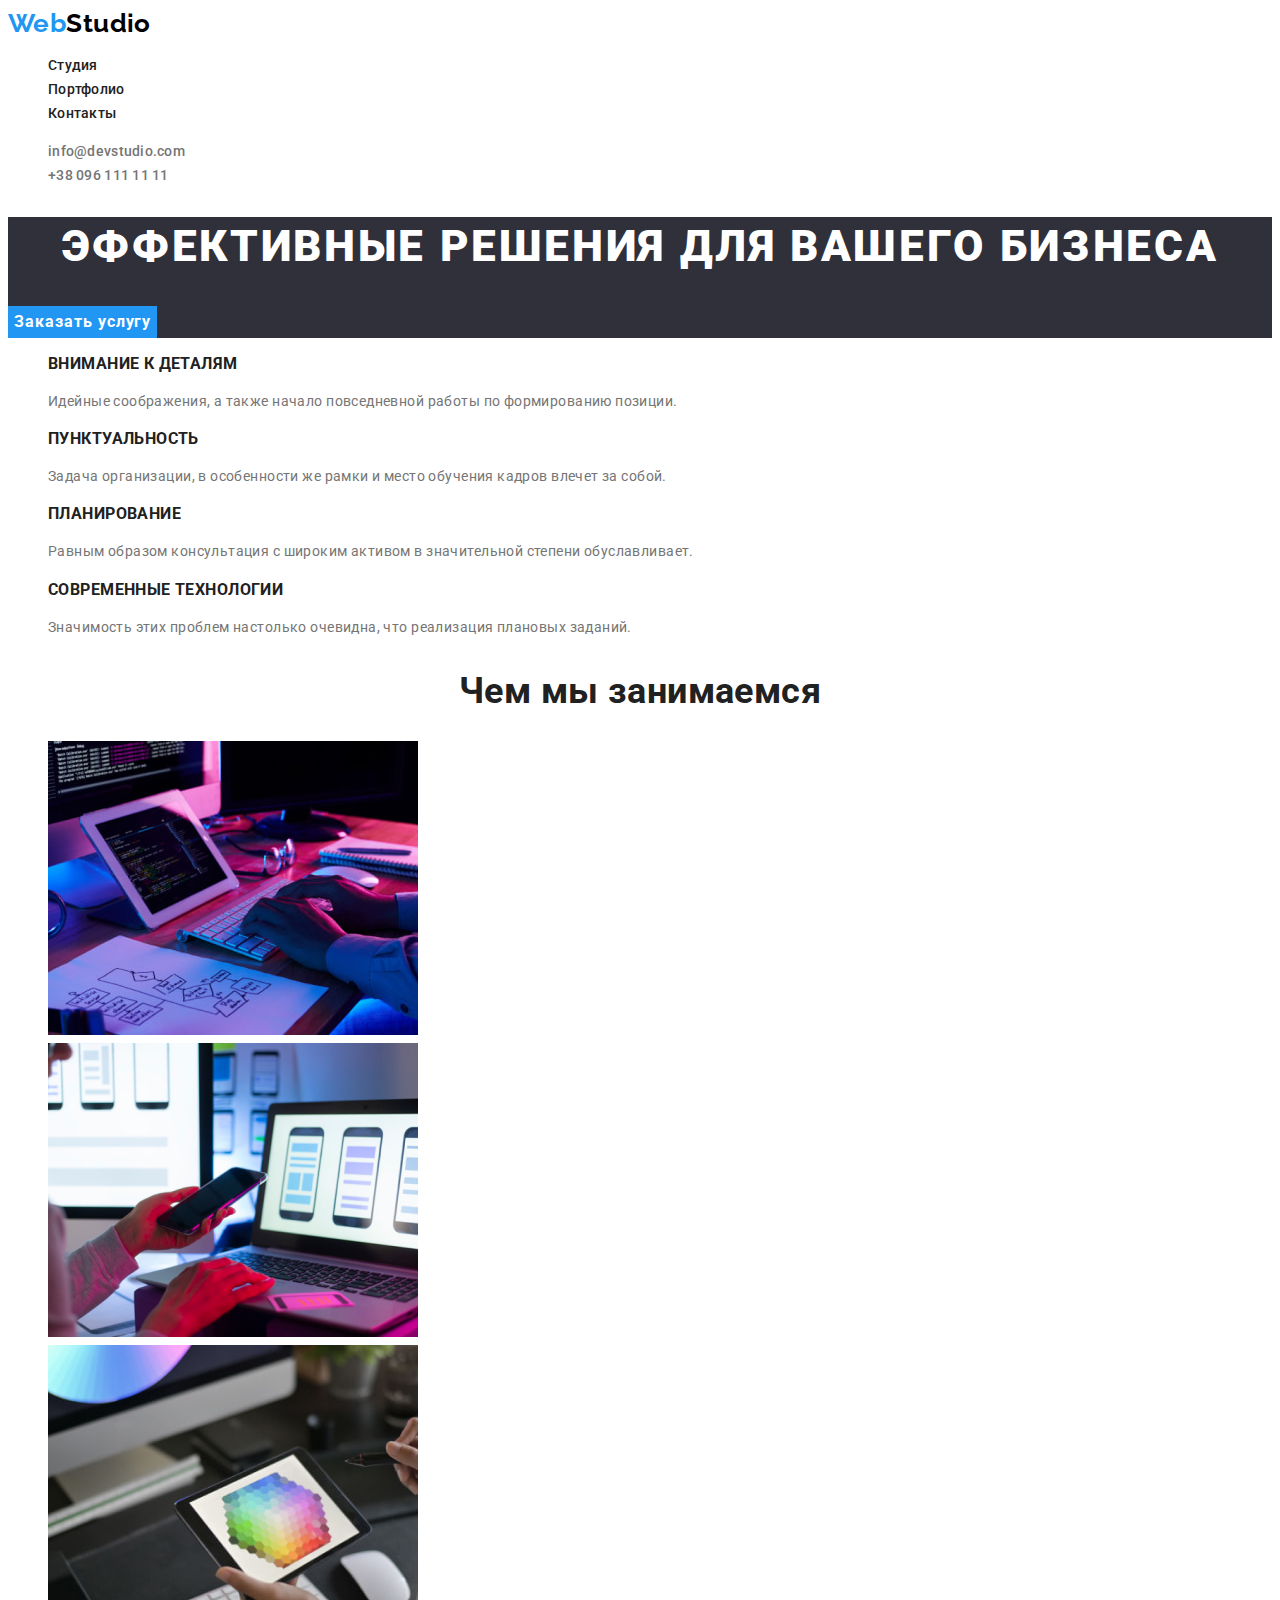
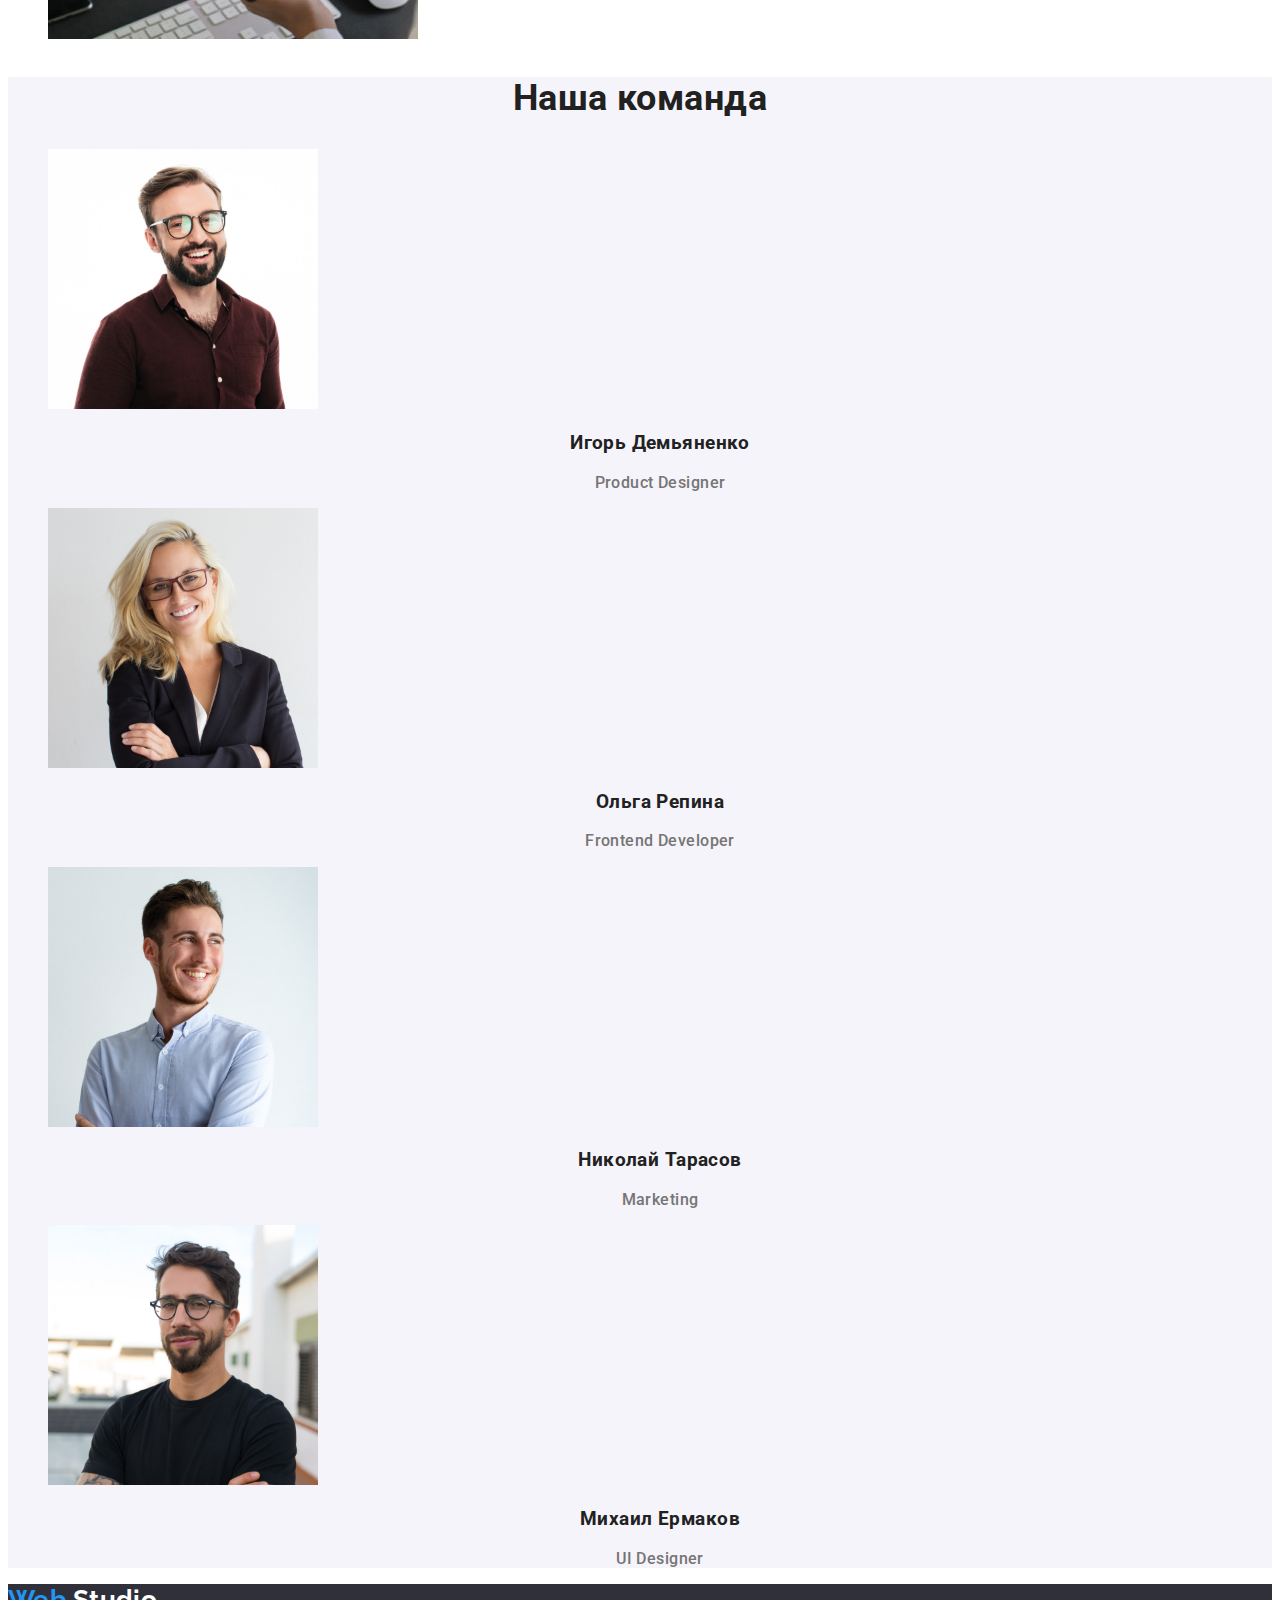
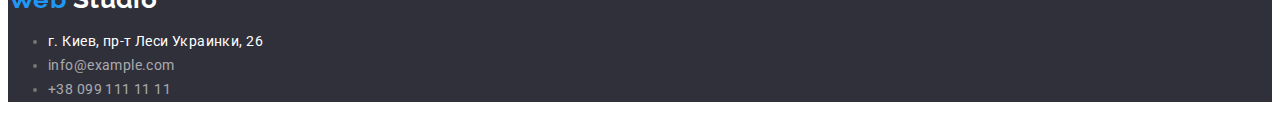
==== index.html @ 0de07b4b "work -> services" ====
<!DOCTYPE html>
<html lang="ru">
<head>
    <meta charset="UTF-8">
    <meta http-equiv="X-UA-Compatible" content="IE=edge">
    <meta name="viewport" content="width=device-width, initial-scale=1.0">
    <title>Web studio</title>

    <link rel="preconnect" href="https://fonts.googleapis.com">
    <link rel="preconnect" href="https://fonts.gstatic.com" crossorigin>
    <link href="https://fonts.googleapis.com/css2?family=Raleway:wght@700&family=Roboto:wght@400;500;700;900&display=swap"
        rel="stylesheet">
    <link rel="stylesheet" href="./css/styles.css">
</head>
<body>
   <!-- Header -->
<header class="header">
    <a href="./" class="logo" lang="en"><span class="logo-accent">Web</span>Studio</a>

    <nav class="nav">
        <ul class="site-nav list">
            <li class="nav-item"><a href="./" class="nav-link link">Студия</a></li>
            <li class="nav-item"><a href="./portfolio.html" class="nav-link link">Портфолио</a></li>
            <li class="nav-item"><a href="" class="nav-link link">Контакты</a></li>
        </ul>
    </nav>

    <ul class="contact list">
        <li class="contact-item"><a href="mailto:info@devstudio.com" class="contact-link link">info@devstudio.com</a>
        </li>
        <li class="contact-item"><a href="tel:+380961111111" class="contact-link link">+38 096 111 11 11</a></li>
    </ul>
</header>


   <!-- Main -->
   <main>

       <!-- Hero -->
     <section class="hero">
        <h1 class="hero-title">Эффективные решения для вашего бизнеса</h1>
        <button type="button" class="hero-btn btn">Заказать услугу</button>
     </section>

     <!-- Особенности -->
     <section class="features section">
        <h2 class="section-title visually-hidden">Особенности</h2>
        <ul class="features-list list">
            <li class="features-item">
                <h3 class="features-title">Внимание к деталям</h3>
                <p class="features-text">Идейные соображения, а также начало повседневной работы по формированию позиции.</p>
            </li>
            <li class="features-item">
                <h3 class="features-title">Пунктуальность</h3>
                <p class="features-text">Задача организации, в особенности же рамки и место обучения кадров влечет за собой.</p>
            </li>
            <li class="features-item">
                <h3 class="features-title">Планирование</h3>
                <p class="features-text">Равным образом консультация с широким активом в значительной степени обуславливает.</p>
            </li>
            <li class="features-item">
                <h3 class="features-title">Современные технологии</h3>
                <p class="features-text">Значимость этих проблем настолько очевидна, что реализация плановых заданий.</p>
            </li>
        </ul>
     </section>

     <!-- Чем мы занимаемся -->
     <section class="services section">
        <h2 class="section-title">Чем мы занимаемся</h2>
        <ul class="services-list list">
            <li class="services-item">
                <img src="./images/services/box-1.jpg" alt="Написание кода" width="370" height="294" class="services-thumb">
            </li>
            <li class="services-item">
                <img src="./images/services/box-2.jpg" alt="Разработка мобильной версии программы" width="370" height="294" class="services-thumb">
            </li>
            <li class="services-item">
                <img src="./images/services/box-3.jpg" alt="Дизайн сайта" width="370" height="294" class="services-thumb">
            </li>
        </ul>   
     </section>

     <!-- Наша команда -->
     <section class="command section">
        <h2 class="section-title">Наша команда</h2>
        <ul class="command-list list">
            <li class="command-item">
                <img src="./images/team/img.jpg" alt="Product Designer" width="270" height="260">
                <h3 class="command-title" >Игорь Демьяненко</h3>
                <p class="command-text" lang="en">Product Designer</p>
            </li>
            <li class="command-item">
                <img src="./images/team/img-1.jpg" alt="Frontend Developer" width="270" height="260">
                <h3 class="command-title" >Ольга Репина</h3>
                <p class="command-text"  lang="en">Frontend Developer</p>
            </li>
            <li class="command-item">
                <img src="./images/team/img-2.jpg" alt="Marketing" width="270" height="260">
                <h3 class="command-title" >Николай Тарасов</h3>
                <p class="command-text" lang="en">Marketing</p>
            </li>
            <li class="command-item">
                <img src="./images/team/img-3.jpg" alt="UI Designer" width="270" height="260">
                <h3 class="command-title" >Михаил Ермаков</h3>
                <p class="command-text" lang="en">UI Designer</p>
            </li>
        </ul>
     </section>

   </main>


   <!-- Footer -->
<footer class="footer">
    <a href="./" class="logo footer-logo" lang="en"> <span class="logo-accent">Web</span> Studio</a>
    <address class="address">
        <ul>
            <li><a href="https://goo.gl/maps/2UURq9KAm3fEJeZc8" target="_blank" rel="noopener noreferrer"
                    class="address-link link location">г. Киев, пр-т Леси Украинки, 26</a></li>
            <li><a href="mailto:info@example.com" class="address-link link">info@example.com</a></li>
            <li><a href="tel:+380991111111" class="address-link link">+38 099 111 11 11</a></li>
        </ul>
    </address>
</footer>
</html>
---- css/styles.css ----
:root {
  --primary-text-color: #757575;
  --secondary-text-color: #212121;
  --accent-text-color: #2196f3;

  --primary-btn-text-color: #212121;
  --primary-btn-bgc-color: #f5f4fa;
  --secondary-btn-text-color: #ffffff;
  --secondary-btn-bgc-color: #2196f3;

  --section-secondary-color: #f5f4fa;
  --footer-bg-color: #2f303a;
}

body {
  font-family: Roboto, sans-serif;
  font-size: 14px;
  line-height: 1.71;
  letter-spacing: 0.03em;

  color: var(--primary-text-color);
  background-color: #fff;
}

.btn {
  font-family: inherit;
  cursor: pointer;

  border: none;
}

.list {
  list-style: none;
}

.link {
  text-decoration: none;
  color: inherit;
}

.visually-hidden {
  position: absolute;
  white-space: nowrap;
  width: 1px;
  height: 1px;
  overflow: hidden;
  border: 0;
  padding: 0;
  clip: rect(0 0 0 0);
  clip-path: inset(50%);
  margin: -1px;
}

/* Header */
/* Logo */
.logo {
  font-family: Raleway, sans-serif;
  font-weight: 700;
  font-size: 26px;
  line-height: 1.2;

  color: #000000;

  text-decoration: none;
}

.logo-accent {
  color: #2196f3;
}

/* Site-Navigation */
.nav-link {
  font-weight: 500;
  line-height: 1.14;
  letter-spacing: 0.02em;

  color: var(--secondary-text-color);
}

/* Contact-navigation */

.contact-link {
  font-weight: 500;
  line-height: 1.14;
  letter-spacing: 0.02em;
}

/* Hover-header*/
.nav-link:hover,
.nav-link:focus {
  color: var(--accent-text-color);
}

.contact-link:hover,
.contact-link:focus {
  color: var(--accent-text-color);
}

/* Main */
/* Hero */
.hero {
  background-color: #2f303a;
}
.hero-title {
  font-weight: 900;
  font-size: 44px;
  line-height: 1.36;
  text-align: center;
  letter-spacing: 0.06em;
  text-transform: uppercase;

  color: #ffffff;
}
.hero-btn {
  font-weight: 700;
  font-size: 16px;
  line-height: 1.87;
  text-align: center;
  letter-spacing: 0.06em;
  color: var(--secondary-btn-text-color);
  background-color: var(--secondary-btn-bgc-color);
}

.hero-btn:hover {
  background-color: #188ce8;
}

/* Section */

.section-title {
  font-size: 36px;
  line-height: 1.167;
  text-align: center;

  color: var(--secondary-text-color);
}

/* Особенности */

.features-title {
  line-height: 1.14;
  text-transform: uppercase;

  color: var(--secondary-text-color);
}

/* Чем мы занимаемся */

/* Наша команда */
.section.command {
  background-color: var(--section-secondary-color);
}

.command-list {
  font-weight: 500;
  font-size: 16px;
  line-height: 1.19;
}
.command-title {
  color: var(--secondary-text-color);
  text-align: center;
}
.command-text {
  text-align: center;
}

/* Portfolio */

.portfolio-btn {
  font-weight: 500;
  font-size: 16px;
  line-height: 1.62;

  text-align: center;

  color: var(--primary-btn-text-color);
  background-color: var(--primary-btn-bgc-color);
}

.portfolio-btn:hover,
.portfolio-btn:focus {
  color: var(--secondary-btn-text-color);
  background-color: var(--secondary-btn-bgc-color);
}

.portfolio-title {
  font-size: 18px;
  line-height: 2;
  letter-spacing: 0.06em;

  color: var(--secondary-text-color);
}
.portfolio-text {
  font-size: 16px;
  line-height: 1.87;

  color: var(--primary-text-color);
}

/* Footer */
.footer {
  background-color: var(--footer-bg-color);
}
.footer-logo {
  color: #ffffff;
}

.address-link {
  font-style: normal;

  color: rgba(255, 255, 255, 0.6);
}

.address-link.location {
  color: #ffffff;
}

.address-link:hover,
.address-link:focus {
  color: var(--accent-text-color);
}
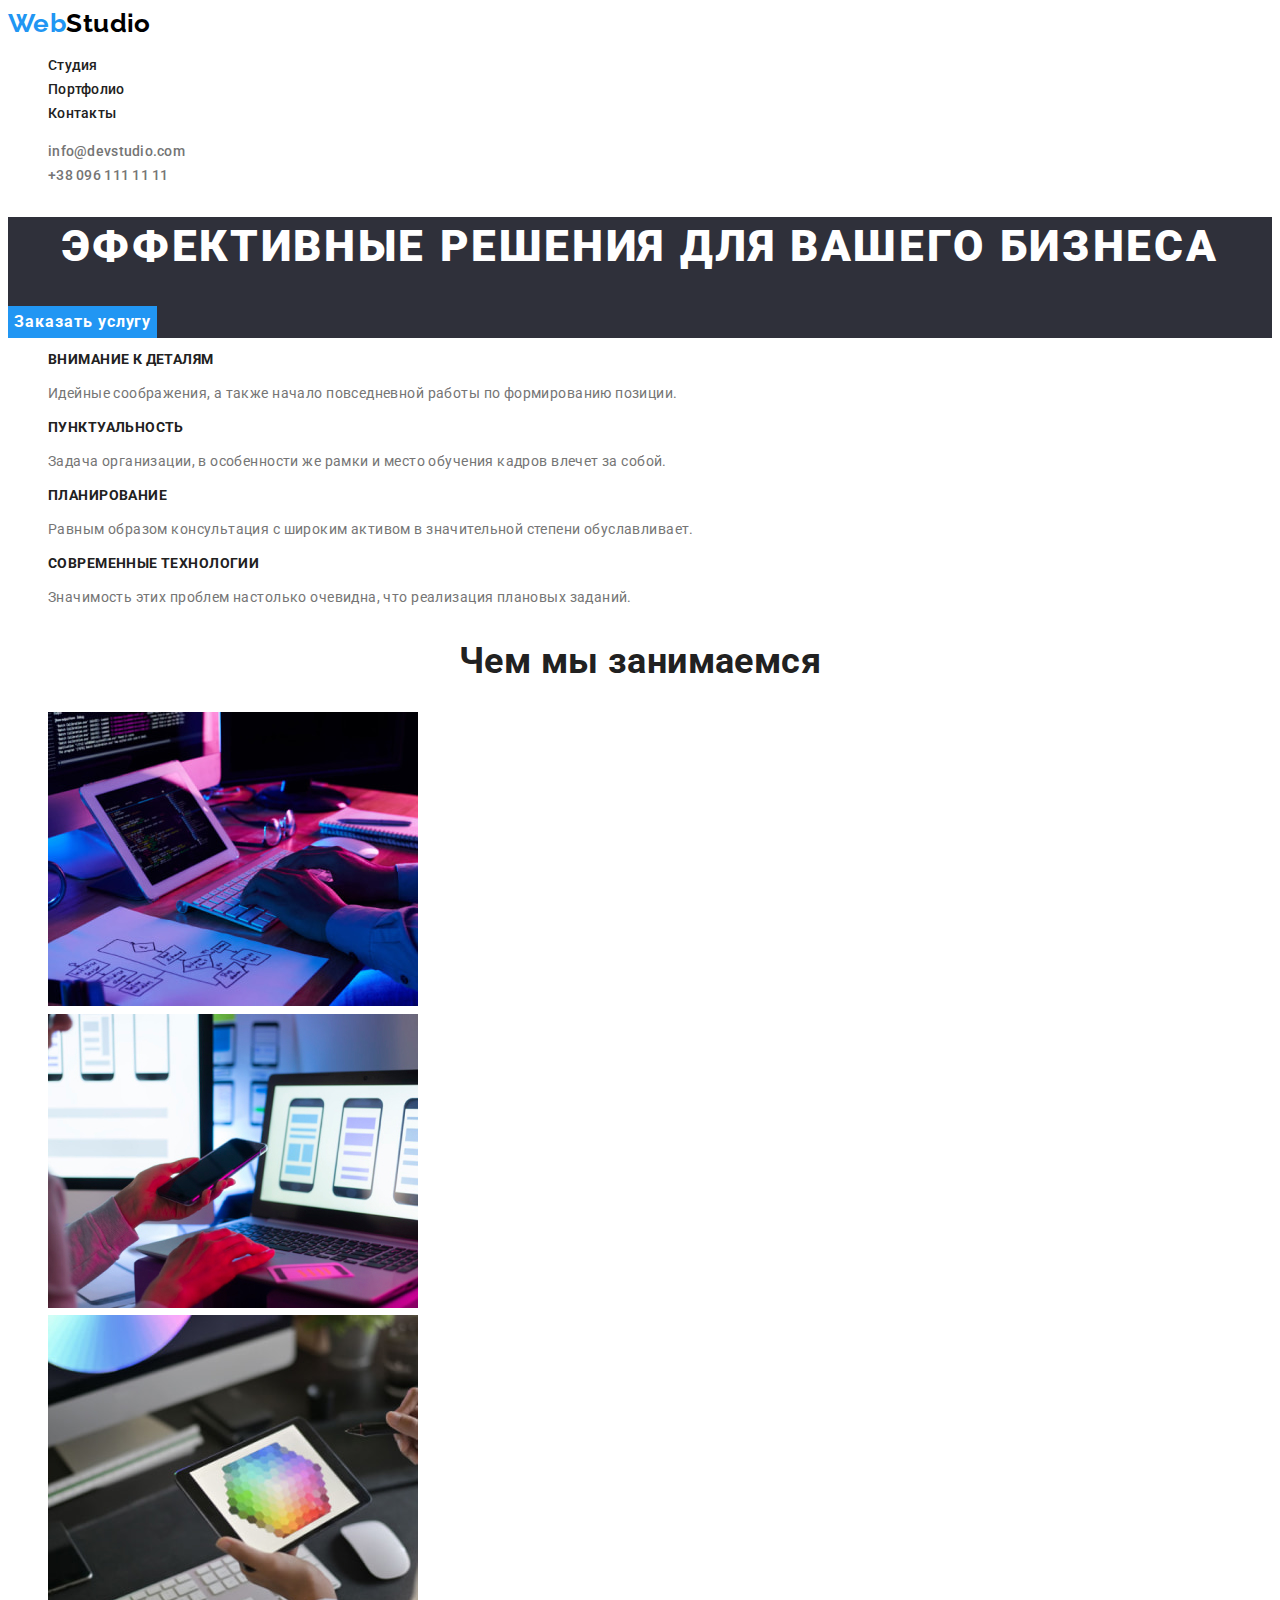
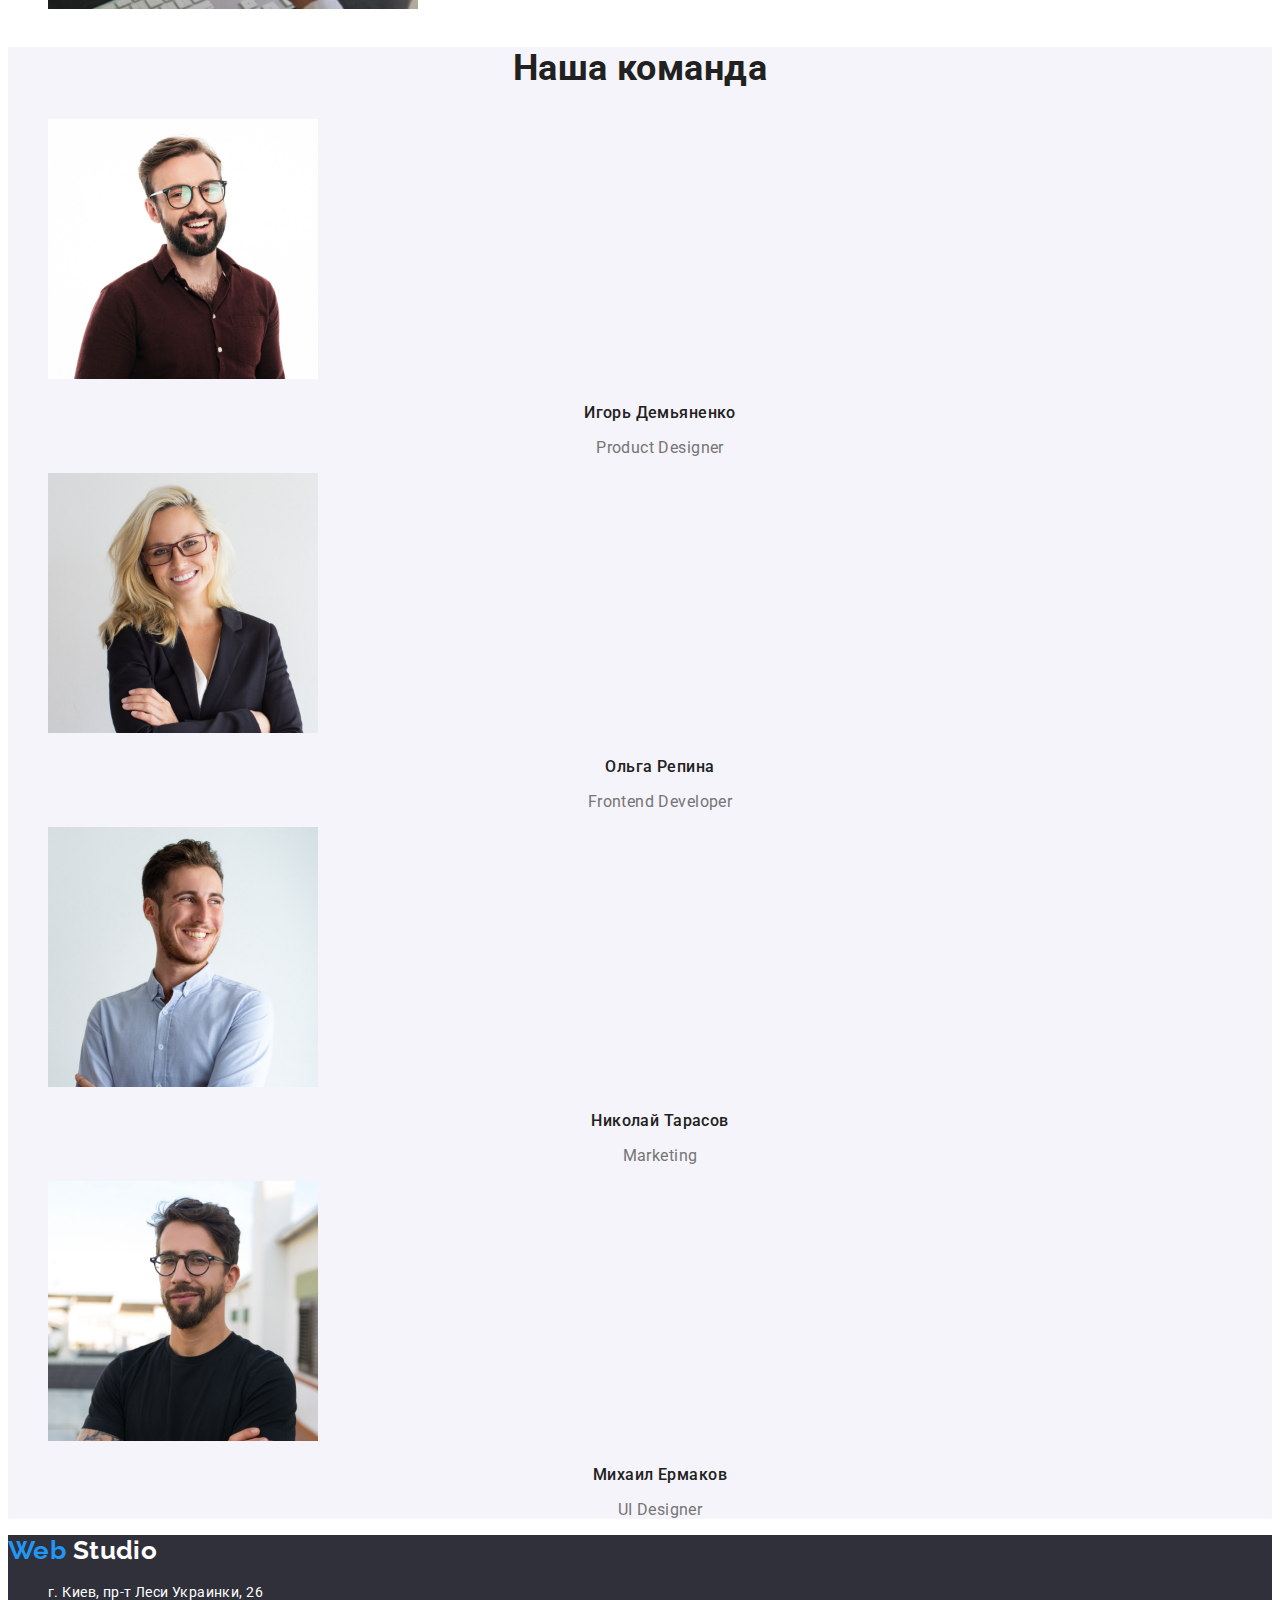
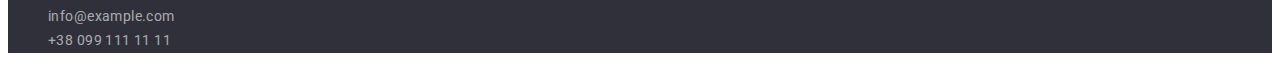
==== commit a281b5bc: "mistakes correction" ====
--- a/index.html
+++ b/index.html
@@ -115,7 +115,7 @@
 <footer class="footer">
     <a href="./" class="logo footer-logo" lang="en"> <span class="logo-accent">Web</span> Studio</a>
     <address class="address">
-        <ul>
+        <ul class="list">
             <li><a href="https://goo.gl/maps/2UURq9KAm3fEJeZc8" target="_blank" rel="noopener noreferrer"
                     class="address-link link location">г. Киев, пр-т Леси Украинки, 26</a></li>
             <li><a href="mailto:info@example.com" class="address-link link">info@example.com</a></li>
--- a/css/styles.css
+++ b/css/styles.css
@@ -35,6 +35,7 @@
 
 .link {
   text-decoration: none;
+
   color: inherit;
 }
 
@@ -58,10 +59,9 @@
   font-weight: 700;
   font-size: 26px;
   line-height: 1.2;
+  text-decoration: none;
 
   color: #000000;
-
-  text-decoration: none;
 }
 
 .logo-accent {
@@ -117,6 +117,7 @@
   line-height: 1.87;
   text-align: center;
   letter-spacing: 0.06em;
+
   color: var(--secondary-btn-text-color);
   background-color: var(--secondary-btn-bgc-color);
 }
@@ -138,6 +139,7 @@
 /* Особенности */
 
 .features-title {
+  font-size: 14px;
   line-height: 1.14;
   text-transform: uppercase;
 
@@ -151,16 +153,18 @@
   background-color: var(--section-secondary-color);
 }
 
-.command-list {
+.command-title {
   font-weight: 500;
   font-size: 16px;
   line-height: 1.19;
-}
-.command-title {
-  color: var(--secondary-text-color);
-  text-align: center;
+  text-align: center;
+
+  color: var(--secondary-text-color);
 }
 .command-text {
+  font-weight: 400;
+  font-size: 16px;
+  line-height: 1.19;
   text-align: center;
 }
 
@@ -170,7 +174,6 @@
   font-weight: 500;
   font-size: 16px;
   line-height: 1.62;
-
   text-align: center;
 
   color: var(--primary-btn-text-color);
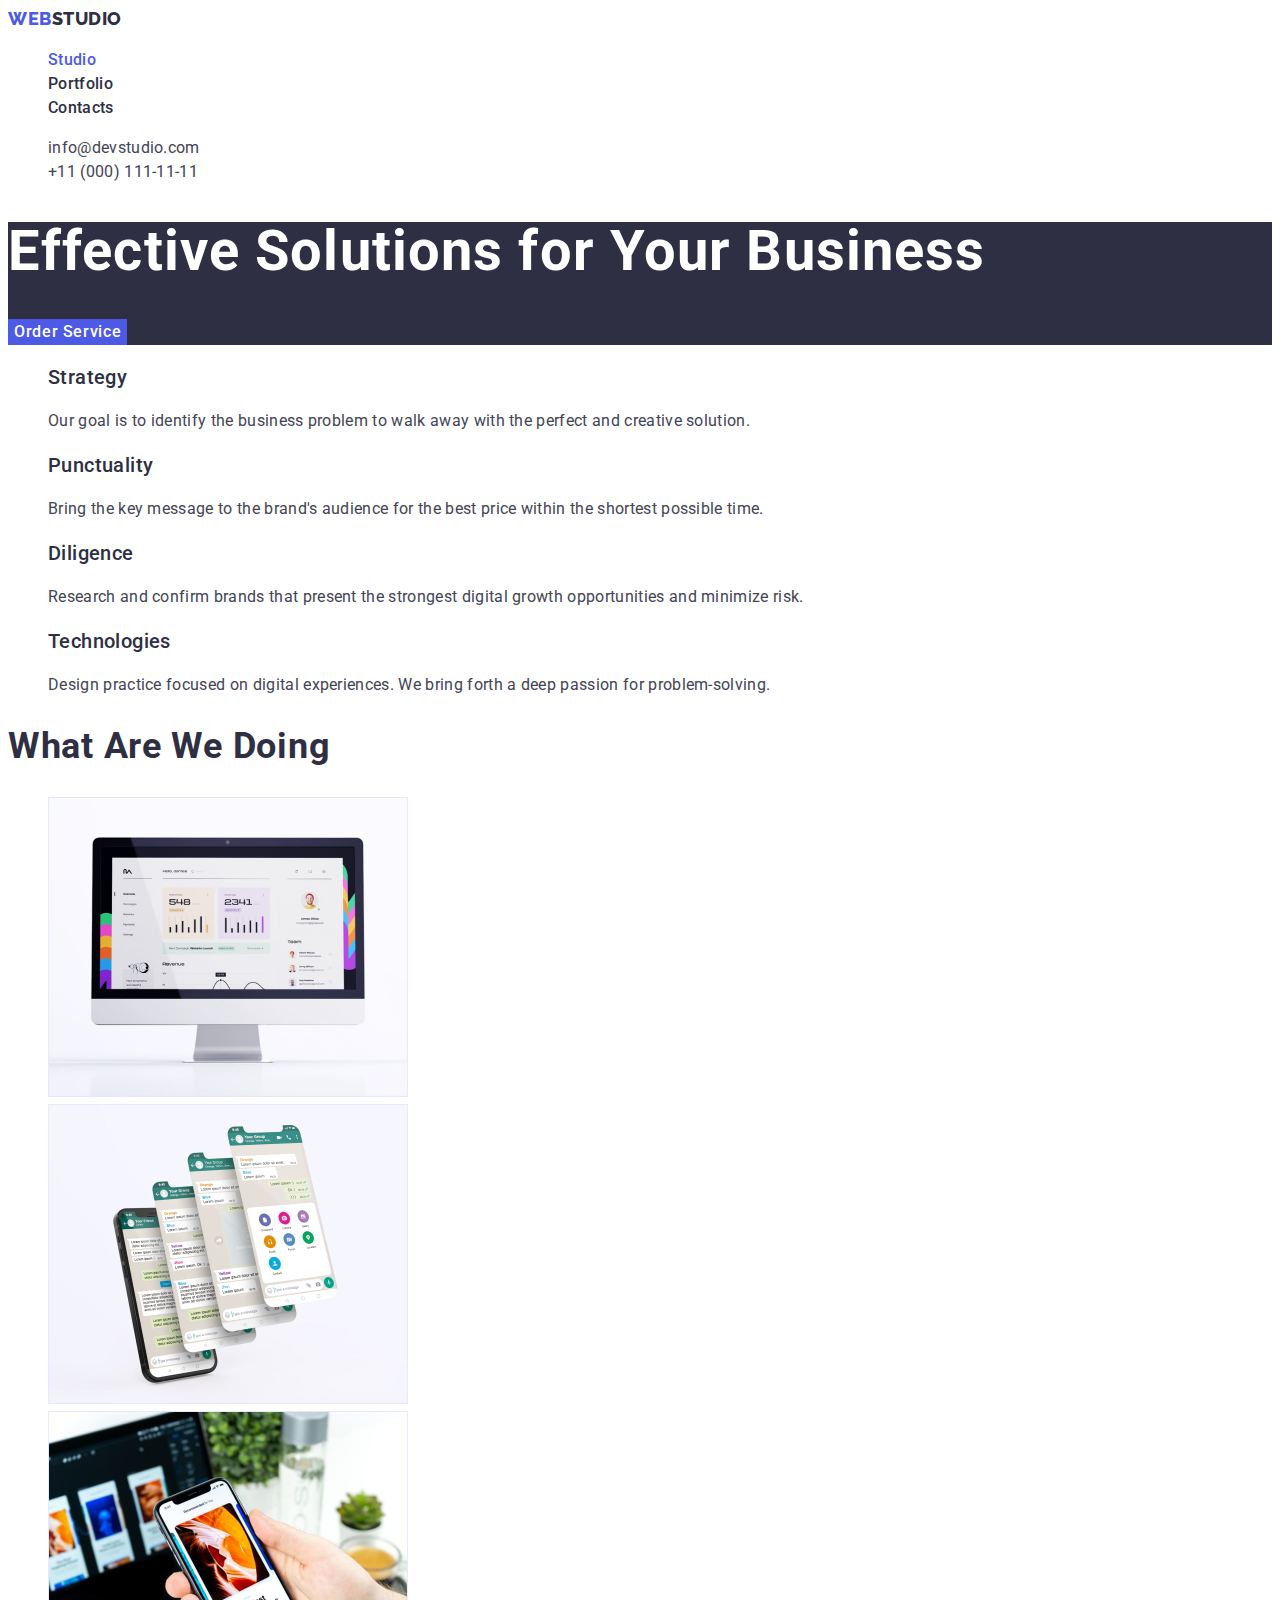
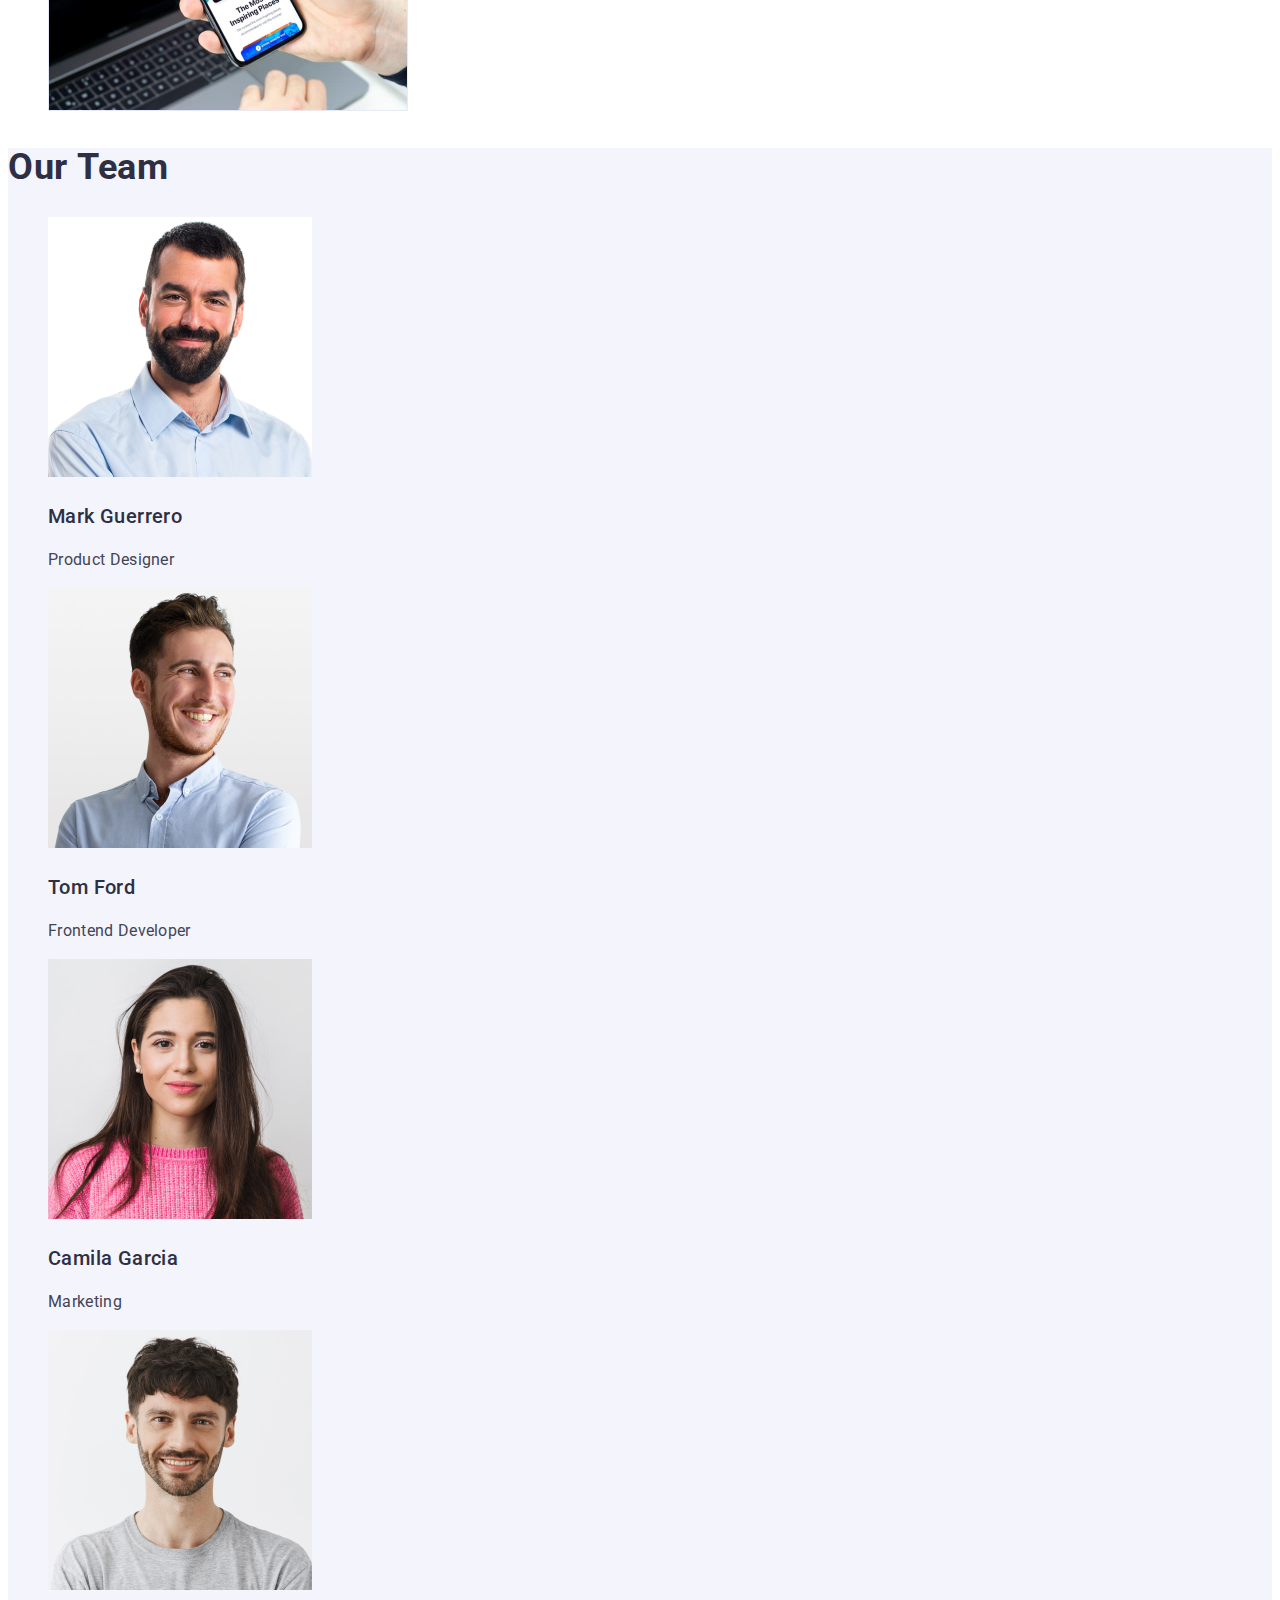
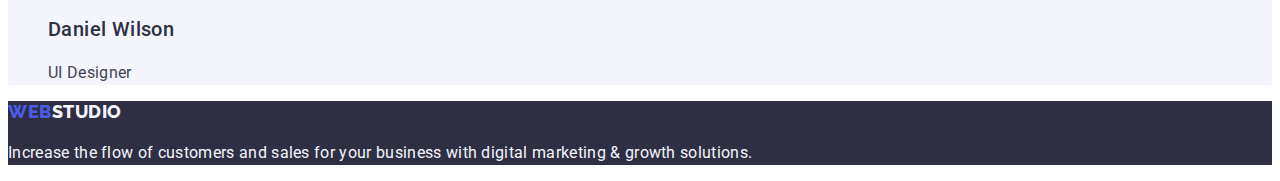
==== commit 9108f2e2: "html and images update 2023" ====
--- a/index.html
+++ b/index.html
@@ -1,126 +1,162 @@
 <!DOCTYPE html>
-<html lang="ru">
-<head>
-    <meta charset="UTF-8">
-    <meta http-equiv="X-UA-Compatible" content="IE=edge">
-    <meta name="viewport" content="width=device-width, initial-scale=1.0">
-    <title>Web studio</title>
+<html lang="en">
+  <head>
+    <meta charset="UTF-8" />
+    <meta http-equiv="X-UA-Compatible" content="IE=edge" />
+    <meta name="viewport" content="width=device-width, initial-scale=1.0" />
+    <title>WebStudio</title>
 
-    <link rel="preconnect" href="https://fonts.googleapis.com">
-    <link rel="preconnect" href="https://fonts.gstatic.com" crossorigin>
-    <link href="https://fonts.googleapis.com/css2?family=Raleway:wght@700&family=Roboto:wght@400;500;700;900&display=swap"
-        rel="stylesheet">
-    <link rel="stylesheet" href="./css/styles.css">
-</head>
-<body>
-   <!-- Header -->
-<header class="header">
-    <a href="./" class="logo" lang="en"><span class="logo-accent">Web</span>Studio</a>
-
-    <nav class="nav">
-        <ul class="site-nav list">
-            <li class="nav-item"><a href="./" class="nav-link link">Студия</a></li>
-            <li class="nav-item"><a href="./portfolio.html" class="nav-link link">Портфолио</a></li>
-            <li class="nav-item"><a href="" class="nav-link link">Контакты</a></li>
+    <link rel="preconnect" href="https://fonts.googleapis.com" />
+    <link rel="preconnect" href="https://fonts.gstatic.com" crossorigin />
+    <link
+      href="https://fonts.googleapis.com/css2?family=Raleway:wght@800&family=Roboto:wght@400;500;700;900&display=swap"
+      rel="stylesheet"
+    />
+    <link rel="stylesheet" href="./css/styles.css" />
+  </head>
+  <body>
+    <!-- Top Line -->
+    <header class="page-header">
+      <nav class="page-nav">
+        <a href="./index.html" class="page-logo link"
+          ><span class="page-logo-accent">Web</span>Studio</a
+        >
+        <ul class="menu list">
+          <li class="menu-item">
+            <a href="./index.html" class="menu-link-current menu-link link">Studio</a>
+          </li>
+          <li class="menu-item"><a href="./portfolio.html" class="menu-link link">Portfolio</a></li>
+          <li class="menu-item"><a href="" class="menu-link link">Contacts</a></li>
         </ul>
-    </nav>
-
-    <ul class="contact list">
-        <li class="contact-item"><a href="mailto:info@devstudio.com" class="contact-link link">info@devstudio.com</a>
-        </li>
-        <li class="contact-item"><a href="tel:+380961111111" class="contact-link link">+38 096 111 11 11</a></li>
-    </ul>
-</header>
-
-
-   <!-- Main -->
-   <main>
-
-       <!-- Hero -->
-     <section class="hero">
-        <h1 class="hero-title">Эффективные решения для вашего бизнеса</h1>
-        <button type="button" class="hero-btn btn">Заказать услугу</button>
-     </section>
-
-     <!-- Особенности -->
-     <section class="features section">
-        <h2 class="section-title visually-hidden">Особенности</h2>
-        <ul class="features-list list">
-            <li class="features-item">
-                <h3 class="features-title">Внимание к деталям</h3>
-                <p class="features-text">Идейные соображения, а также начало повседневной работы по формированию позиции.</p>
-            </li>
-            <li class="features-item">
-                <h3 class="features-title">Пунктуальность</h3>
-                <p class="features-text">Задача организации, в особенности же рамки и место обучения кадров влечет за собой.</p>
-            </li>
-            <li class="features-item">
-                <h3 class="features-title">Планирование</h3>
-                <p class="features-text">Равным образом консультация с широким активом в значительной степени обуславливает.</p>
-            </li>
-            <li class="features-item">
-                <h3 class="features-title">Современные технологии</h3>
-                <p class="features-text">Значимость этих проблем настолько очевидна, что реализация плановых заданий.</p>
-            </li>
+      </nav>
+      <address>
+        <ul class="contact list">
+          <li class="contact-item">
+            <a href="mailto:info@devstudio.com" class="address-link link">info@devstudio.com</a>
+          </li>
+          <li class="contact-item">
+            <a href="tel:+110001111111" class="address-link link">+11 (000) 111-11-11</a>
+          </li>
         </ul>
-     </section>
-
-     <!-- Чем мы занимаемся -->
-     <section class="services section">
-        <h2 class="section-title">Чем мы занимаемся</h2>
-        <ul class="services-list list">
-            <li class="services-item">
-                <img src="./images/services/box-1.jpg" alt="Написание кода" width="370" height="294" class="services-thumb">
-            </li>
-            <li class="services-item">
-                <img src="./images/services/box-2.jpg" alt="Разработка мобильной версии программы" width="370" height="294" class="services-thumb">
-            </li>
-            <li class="services-item">
-                <img src="./images/services/box-3.jpg" alt="Дизайн сайта" width="370" height="294" class="services-thumb">
-            </li>
-        </ul>   
-     </section>
-
-     <!-- Наша команда -->
-     <section class="command section">
-        <h2 class="section-title">Наша команда</h2>
-        <ul class="command-list list">
-            <li class="command-item">
-                <img src="./images/team/img.jpg" alt="Product Designer" width="270" height="260">
-                <h3 class="command-title" >Игорь Демьяненко</h3>
-                <p class="command-text" lang="en">Product Designer</p>
-            </li>
-            <li class="command-item">
-                <img src="./images/team/img-1.jpg" alt="Frontend Developer" width="270" height="260">
-                <h3 class="command-title" >Ольга Репина</h3>
-                <p class="command-text"  lang="en">Frontend Developer</p>
-            </li>
-            <li class="command-item">
-                <img src="./images/team/img-2.jpg" alt="Marketing" width="270" height="260">
-                <h3 class="command-title" >Николай Тарасов</h3>
-                <p class="command-text" lang="en">Marketing</p>
-            </li>
-            <li class="command-item">
-                <img src="./images/team/img-3.jpg" alt="UI Designer" width="270" height="260">
-                <h3 class="command-title" >Михаил Ермаков</h3>
-                <p class="command-text" lang="en">UI Designer</p>
-            </li>
+      </address>
+    </header>
+    <!-- Main -->
+    <main>
+      <!-- hero image-->
+      <section class="page-hero">
+        <h1 class="page-hero-title">Effective Solutions for Your Business</h1>
+        <button type="button" class="btn page-hero-btn">Order Service</button>
+      </section>
+      <!-- Section 1 Features -->
+      <section>
+        <h2 class="section-title visually-hidden">Features</h2>
+        <ul class="list">
+          <li>
+            <h3 class="features-title">Strategy</h3>
+            <p>
+              Our goal is to identify the business problem to walk away with the perfect and
+              creative solution.
+            </p>
+          </li>
+          <li>
+            <h3 class="features-title">Punctuality</h3>
+            <p>
+              Bring the key message to the brand's audience for the best price within the shortest
+              possible time.
+            </p>
+          </li>
+          <li>
+            <h3 class="features-title">Diligence</h3>
+            <p>
+              Research and confirm brands that present the strongest digital growth opportunities
+              and minimize risk.
+            </p>
+          </li>
+          <li>
+            <h3 class="features-title">Technologies</h3>
+            <p>
+              Design practice focused on digital experiences. We bring forth a deep passion for
+              problem-solving.
+            </p>
+          </li>
         </ul>
-     </section>
-
-   </main>
-
-
-   <!-- Footer -->
-<footer class="footer">
-    <a href="./" class="logo footer-logo" lang="en"> <span class="logo-accent">Web</span> Studio</a>
-    <address class="address">
+      </section>
+      <!-- Section 2 What are we doing-->
+      <section>
+        <h2 class="section-title">What are we doing</h2>
         <ul class="list">
-            <li><a href="https://goo.gl/maps/2UURq9KAm3fEJeZc8" target="_blank" rel="noopener noreferrer"
-                    class="address-link link location">г. Киев, пр-т Леси Украинки, 26</a></li>
-            <li><a href="mailto:info@example.com" class="address-link link">info@example.com</a></li>
-            <li><a href="tel:+380991111111" class="address-link link">+38 099 111 11 11</a></li>
+          <li>
+            <img
+              src="./images/section-2/section-2-img-1.jpg"
+              alt="desktop website"
+              width="360"
+              height="300"
+            />
+          </li>
+          <li>
+            <img
+              src="./images/section-2/section-2-img-2.jpg"
+              alt="mobile mockup"
+              width="360"
+              height="300"
+            />
+          </li>
+          <li>
+            <img
+              src="./images/section-2/section-2-img-3.jpg"
+              alt="mobile version of website"
+              width="360"
+              height="300"
+            />
+          </li>
         </ul>
-    </address>
-</footer>
-</html>+      </section>
+      <!-- Section 3 Our Team -->
+      <section class="section-team">
+        <h2 class="section-title">Our Team</h2>
+        <ul class="list">
+          <li>
+            <img
+              src="./images/section-3/img-3.jpg"
+              alt="Product Designer"
+              width="264"
+              height="260"
+            />
+            <h3 class="team-title">Mark Guerrero</h3>
+            <p>Product Designer</p>
+          </li>
+          <li>
+            <img
+              src="./images/section-3/img-2.jpg"
+              alt="Frontend Developer"
+              width="264"
+              height="260"
+            />
+            <h3 class="team-title">Tom Ford</h3>
+            <p>Frontend Developer</p>
+          </li>
+          <li>
+            <img src="./images/section-3/img-1.jpg" alt="Marketing" width="264" height="260" />
+            <h3 class="team-title">Camila Garcia</h3>
+            <p>Marketing</p>
+          </li>
+          <li>
+            <img src="./images/section-3/img.jpg" alt="UI Designer" width="264" height="260" />
+            <h3 class="team-title">Daniel Wilson</h3>
+            <p>UI Designer</p>
+          </li>
+        </ul>
+      </section>
+    </main>
+    <!-- Footer -->
+    <footer class="page-footer">
+      <a href="./index.html" class="page-logo link page-footer-text"
+        ><span class="page-logo-accent">Web</span>Studio</a
+      >
+      <p class="page-footer-text">
+        Increase the flow of customers and sales for your business with digital marketing & growth
+        solutions.
+      </p>
+    </footer>
+  </body>
+</html>
--- a/css/styles.css
+++ b/css/styles.css
@@ -1,5 +1,34 @@
+/* ============= VARIABLES ============= */
+
 :root {
-  --primary-text-color: #757575;
+  /* iris */
+  --primary-brand: #4d5ae5;
+  /* ocean */
+  --pressed-state: #404bbf;
+  /* navy blue */
+  --dark: #2e2f42;
+  /* green */
+  --success: #31d0aa;
+  /* slate */
+  --text: #434455;
+  /* light slate */
+  --subtle-text: #8e8f99;
+  /* cornflower */
+  --accent: #e7e9fc;
+  /* cloud */
+  --light: #f4f4fd;
+  /* navy blue modal */
+  --modal-overlay: #2e2f42;
+  /* grey */
+  --hero-background: #2e2f42;
+  /* white */
+  --white-background: #ffffff;
+  /* dairy */
+  --modal-background: #fcfcfc;
+
+  --white-text: #ffffff;
+
+  /* previous mockup */
   --secondary-text-color: #212121;
   --accent-text-color: #2196f3;
 
@@ -11,33 +40,57 @@
   --section-secondary-color: #f5f4fa;
   --footer-bg-color: #2f303a;
 }
+/* ============= /VARIABLES ============= */
+
+/* ============= COMMON STYLES ============= */
 
 body {
   font-family: Roboto, sans-serif;
-  font-size: 14px;
-  line-height: 1.71;
-  letter-spacing: 0.03em;
-
-  color: var(--primary-text-color);
-  background-color: #fff;
+  font-size: 16px;
+  font-weight: 400;
+  line-height: 1.5;
+  letter-spacing: 0.32px;
+
+  color: var(--text);
+  background-color: var(--white-background);
 }
 
 .btn {
   font-family: inherit;
   cursor: pointer;
-
   border: none;
 }
 
 .list {
-  list-style: none;
+  list-style-type: none;
 }
 
 .link {
   text-decoration: none;
-
   color: inherit;
 }
+
+.accent-color {
+  color: var(--primary-brand);
+}
+
+/* ============= /COMMON STYLES ============= */
+
+/* ================ COMPONENTS ================ */
+
+.section-title {
+  font-size: 36px;
+  font-weight: 700;
+  line-height: 1.11;
+  letter-spacing: 0.72px;
+  text-transform: capitalize;
+
+  color: var(--dark);
+}
+
+/* ================ /COMPONENTS ================ */
+
+/* ================ TOOLS ================ */
 
 .visually-hidden {
   position: absolute;
@@ -52,173 +105,180 @@
   margin: -1px;
 }
 
-/* Header */
-/* Logo */
-.logo {
+/* ================ /TOOLS ================ */
+
+/* ============= PAGE HEADER ============= */
+
+.page-logo {
   font-family: Raleway, sans-serif;
+  font-weight: 800;
+  font-size: 18px;
+  line-height: 1.17;
+  letter-spacing: 0.54px;
+  text-transform: uppercase;
+
+  color: var(--dark);
+}
+
+.page-logo-accent {
+  color: var(--primary-brand);
+}
+
+.menu-link {
+  font-size: 16px;
+  font-weight: 500;
+  line-height: 1.5;
+  letter-spacing: 0.32px;
+
+  color: var(--dark);
+}
+
+.menu-link-current {
+  color: var(--primary-brand);
+}
+
+.address-link {
+  font-size: 16px;
+  font-style: normal;
+  font-weight: 400;
+  line-height: 1.5;
+  letter-spacing: 0.32px;
+
+  color: var(--text);
+}
+
+.menu-link:hover,
+.menu-link:focus {
+  color: var(--pressed-state);
+}
+
+.address-link:hover,
+.address-link:focus {
+  color: var(--pressed-state);
+}
+
+/* ============= /PAGE HEADER ============= */
+
+/* ================ HERO ================ */
+
+.page-hero {
+  background-color: var(--hero-background);
+}
+
+.page-hero-title {
+  font-size: 56px;
   font-weight: 700;
-  font-size: 26px;
+  line-height: 1.07;
+  letter-spacing: 1.12px;
+
+  color: var(--white-text);
+}
+
+.page-hero-btn {
+  font-size: 16px;
+  font-style: normal;
+  font-weight: 500;
+  line-height: 1.5;
+  letter-spacing: 0.64px;
+
+  color: var(--white-text);
+  background-color: var(--primary-brand);
+}
+
+.page-hero-btn:hover {
+  background-color: var(--pressed-state);
+}
+
+/* ================ /HERO ================ */
+
+/* ================ Features ================ */
+
+.features-title {
+  font-size: 20px;
+  font-weight: 500;
   line-height: 1.2;
-  text-decoration: none;
-
-  color: #000000;
-}
-
-.logo-accent {
-  color: #2196f3;
-}
-
-/* Site-Navigation */
-.nav-link {
-  font-weight: 500;
-  line-height: 1.14;
-  letter-spacing: 0.02em;
-
-  color: var(--secondary-text-color);
-}
-
-/* Contact-navigation */
-
-.contact-link {
-  font-weight: 500;
-  line-height: 1.14;
-  letter-spacing: 0.02em;
-}
-
-/* Hover-header*/
-.nav-link:hover,
-.nav-link:focus {
-  color: var(--accent-text-color);
-}
-
-.contact-link:hover,
-.contact-link:focus {
-  color: var(--accent-text-color);
-}
-
-/* Main */
-/* Hero */
-.hero {
-  background-color: #2f303a;
-}
-.hero-title {
-  font-weight: 900;
-  font-size: 44px;
-  line-height: 1.36;
-  text-align: center;
-  letter-spacing: 0.06em;
-  text-transform: uppercase;
-
-  color: #ffffff;
-}
-.hero-btn {
-  font-weight: 700;
-  font-size: 16px;
-  line-height: 1.87;
-  text-align: center;
-  letter-spacing: 0.06em;
-
-  color: var(--secondary-btn-text-color);
-  background-color: var(--secondary-btn-bgc-color);
-}
-
-.hero-btn:hover {
-  background-color: #188ce8;
-}
-
-/* Section */
-
-.section-title {
-  font-size: 36px;
-  line-height: 1.167;
-  text-align: center;
-
-  color: var(--secondary-text-color);
-}
-
-/* Особенности */
-
-.features-title {
-  font-size: 14px;
-  line-height: 1.14;
-  text-transform: uppercase;
-
-  color: var(--secondary-text-color);
-}
-
-/* Чем мы занимаемся */
-
-/* Наша команда */
-.section.command {
-  background-color: var(--section-secondary-color);
-}
-
-.command-title {
-  font-weight: 500;
+  letter-spacing: 0.4px;
+
+  color: var(--dark);
+}
+
+/* ================ /Features ================ */
+
+/* ================ What are we doing ================ */
+/* Just pictures */
+/* ================ /What are we doing ================ */
+
+/* ================ Our Team ================ */
+
+.section-team {
+  background-color: var(--light);
+}
+
+.team-title {
+  font-size: 20px;
+  font-weight: 500;
+  line-height: 1.2;
+  letter-spacing: 0.4px;
+
+  color: var(--dark);
+}
+.command-text {
+  font-weight: 400;
   font-size: 16px;
   line-height: 1.19;
   text-align: center;
-
-  color: var(--secondary-text-color);
-}
-.command-text {
-  font-weight: 400;
-  font-size: 16px;
-  line-height: 1.19;
-  text-align: center;
-}
-
-/* Portfolio */
+}
+
+/* ================ /Our Team ================ */
+
+/* ================ Portfolio ================ */
 
 .portfolio-btn {
-  font-weight: 500;
-  font-size: 16px;
-  line-height: 1.62;
-  text-align: center;
-
-  color: var(--primary-btn-text-color);
-  background-color: var(--primary-btn-bgc-color);
+  font-size: 16px;
+  font-weight: 500;
+  line-height: 1.5;
+  letter-spacing: 0.64px;
+
+  color: var(--primary-brand);
+  background-color: var(--accent);
+}
+
+.portfolio-btn-selected {
+  color: var(--white-text);
+  background-color: var(--pressed-state);
 }
 
 .portfolio-btn:hover,
 .portfolio-btn:focus {
-  color: var(--secondary-btn-text-color);
-  background-color: var(--secondary-btn-bgc-color);
+  color: var(--white-text);
+  background-color: var(--pressed-state);
 }
 
 .portfolio-title {
-  font-size: 18px;
-  line-height: 2;
-  letter-spacing: 0.06em;
-
-  color: var(--secondary-text-color);
+  font-size: 20px;
+  font-weight: 500;
+  line-height: 1.2;
+  letter-spacing: 0.4px;
+
+  color: var(--dark);
 }
 .portfolio-text {
   font-size: 16px;
   line-height: 1.87;
 
-  color: var(--primary-text-color);
-}
-
-/* Footer */
-.footer {
-  background-color: var(--footer-bg-color);
-}
-.footer-logo {
-  color: #ffffff;
-}
-
-.address-link {
-  font-style: normal;
-
-  color: rgba(255, 255, 255, 0.6);
-}
-
-.address-link.location {
-  color: #ffffff;
-}
-
-.address-link:hover,
-.address-link:focus {
-  color: var(--accent-text-color);
-}
+  color: var(--text);
+}
+
+/* ================ /Portfolio ================ */
+
+/* ================ Footer ================ */
+
+.page-footer {
+  background-color: var(--dark);
+}
+
+.page-footer-text {
+  color: var(--light);
+}
+
+/* ================ /Footer ================ */
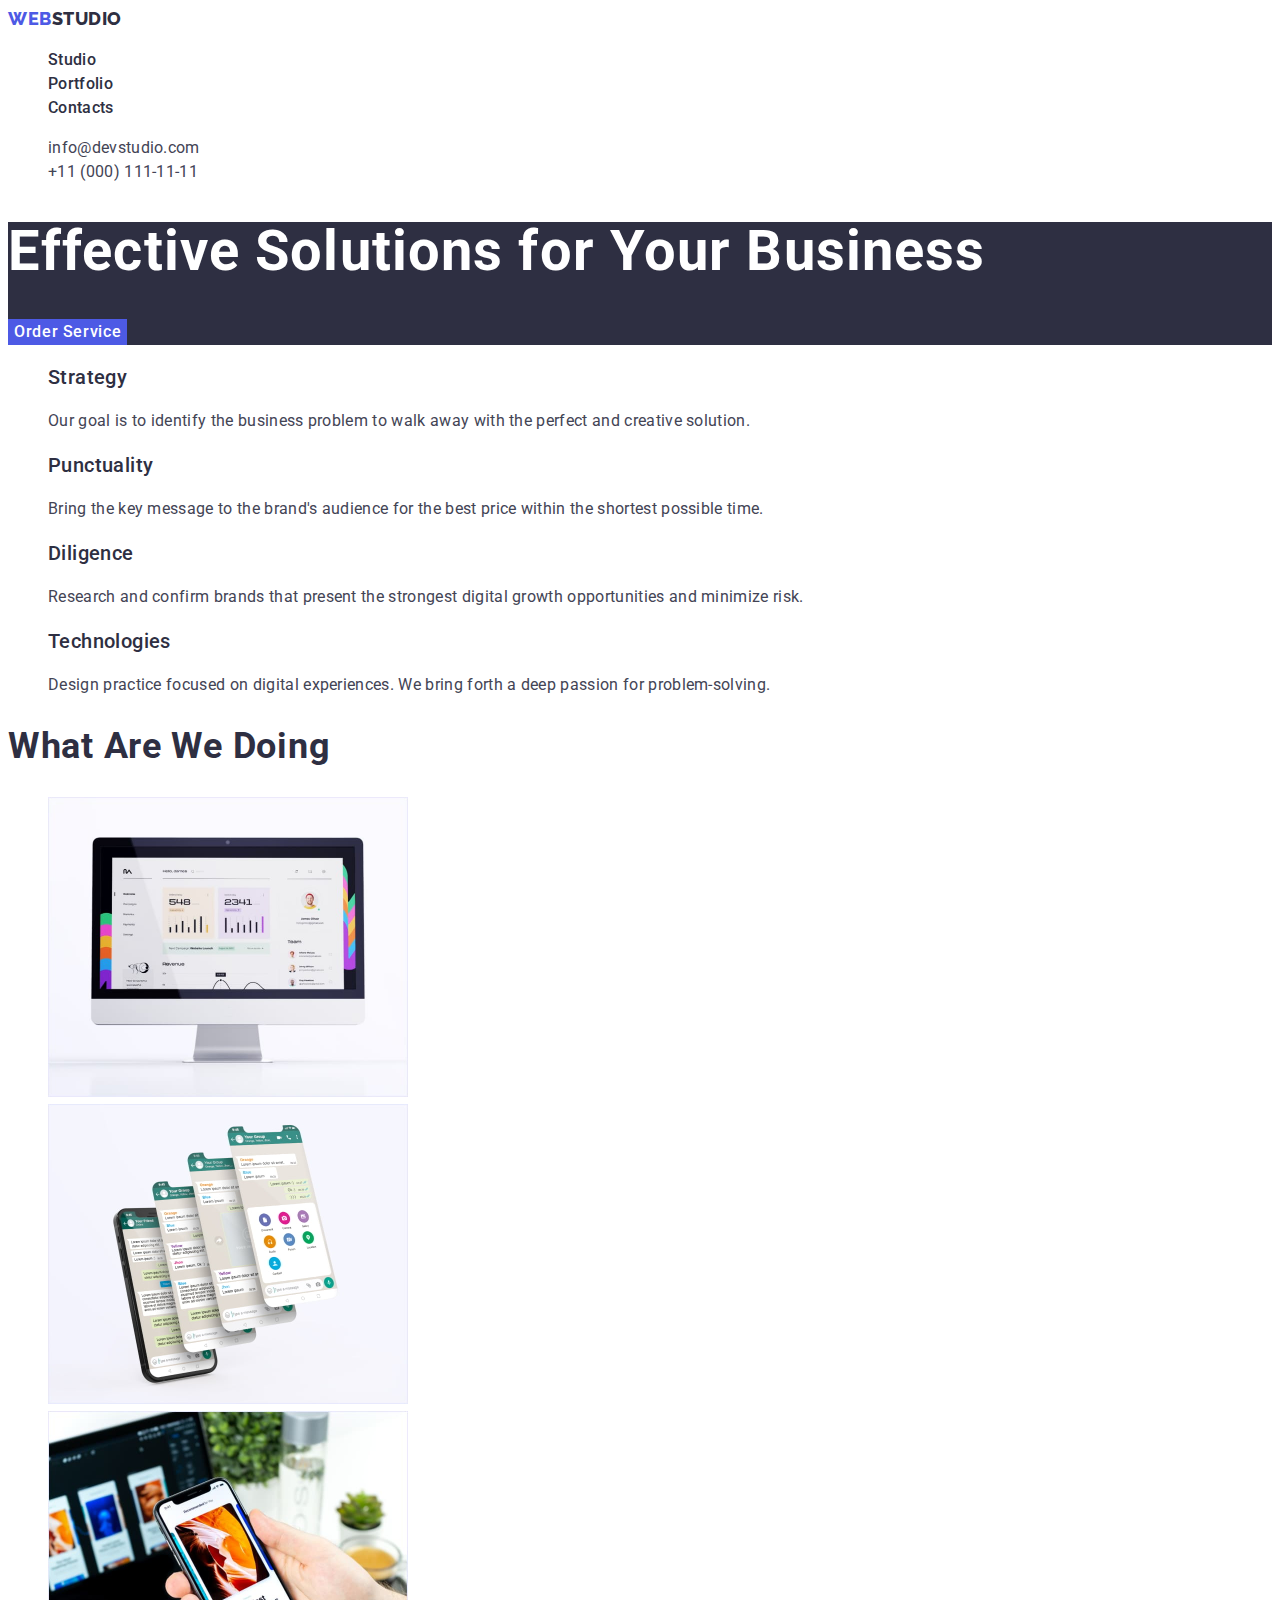
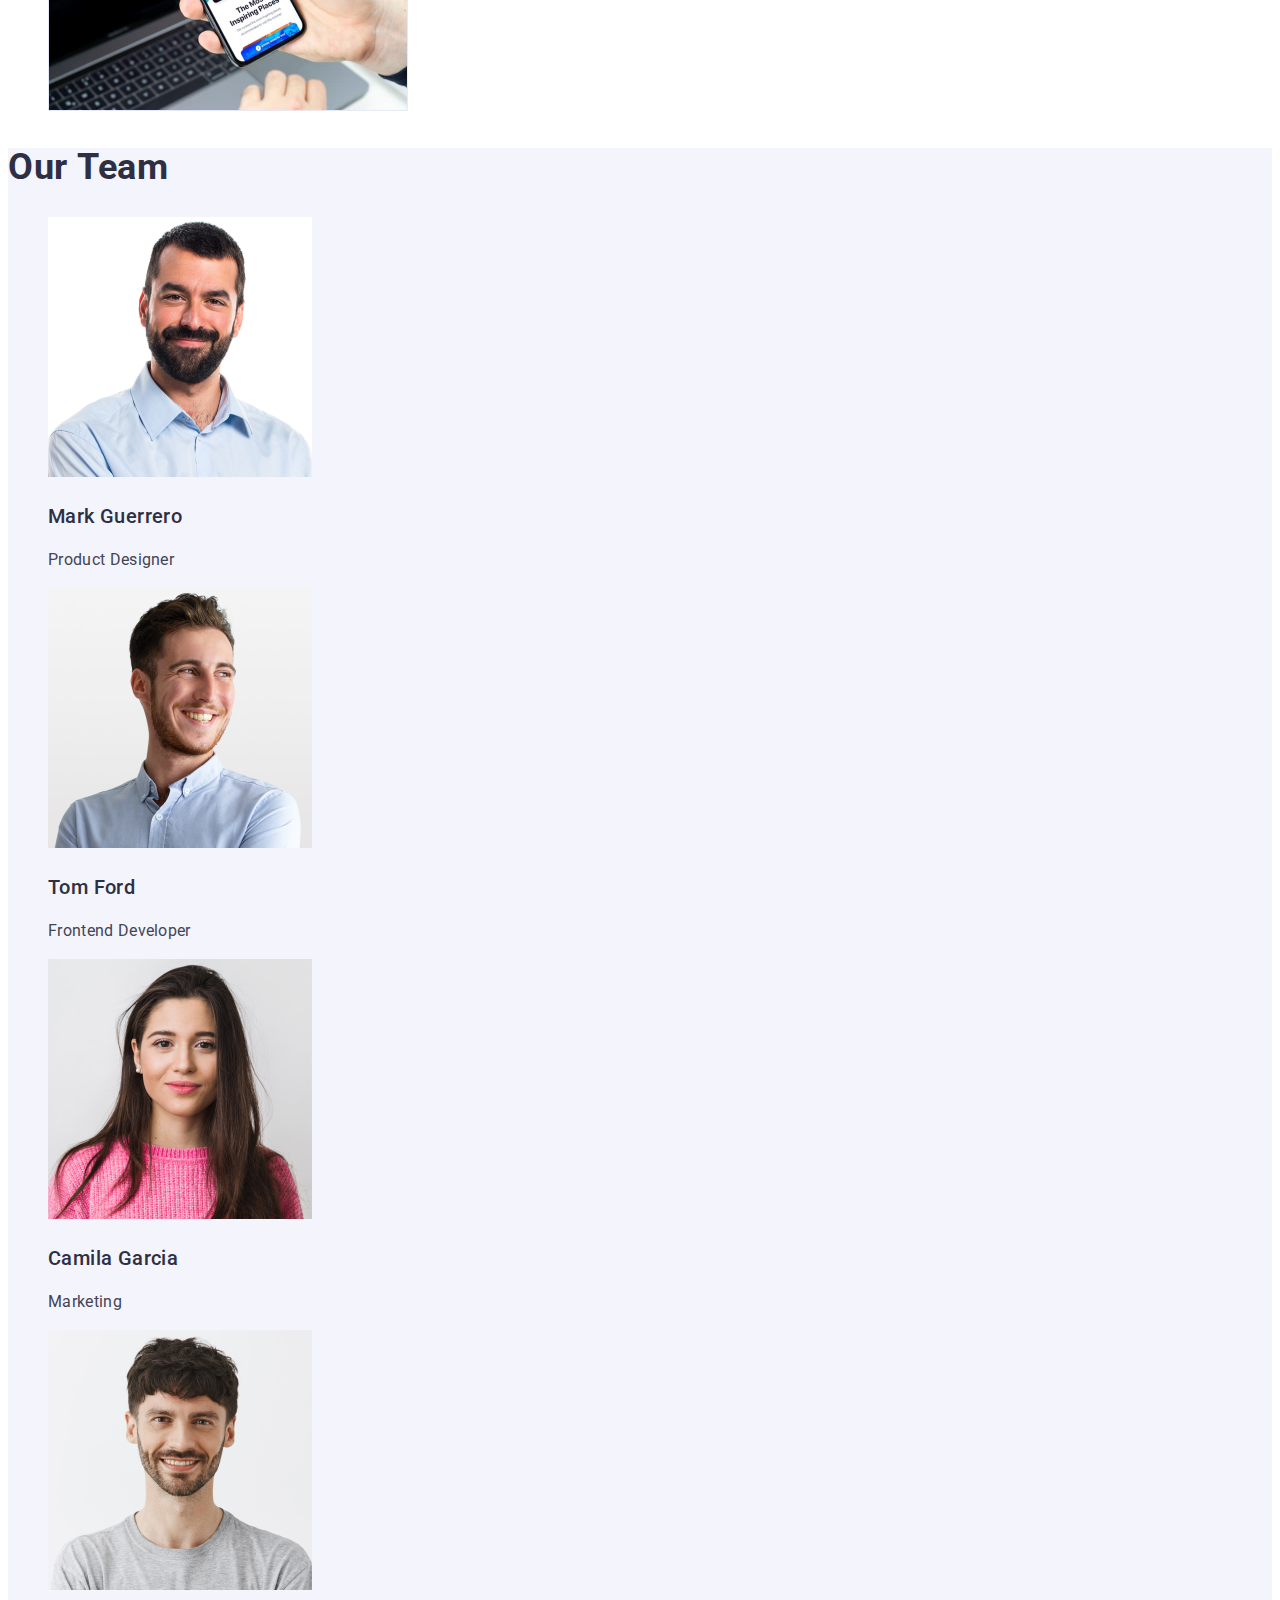
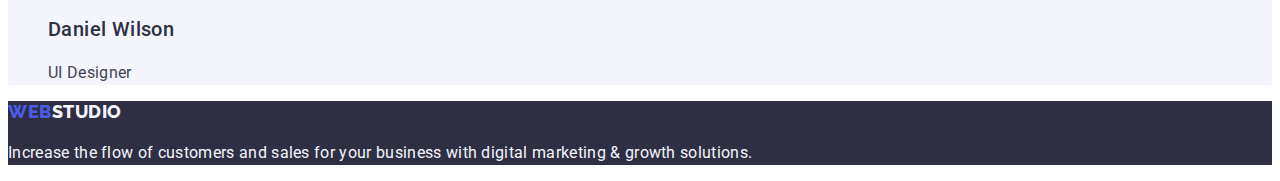
==== commit 9ee695af: "removed menu-link-current" ====
--- a/index.html
+++ b/index.html
@@ -19,11 +19,11 @@
     <header class="page-header">
       <nav class="page-nav">
         <a href="./index.html" class="page-logo link"
-          ><span class="page-logo-accent">Web</span>Studio</a
+          >Web<span class="page-logo-accent">Studio</span></a
         >
         <ul class="menu list">
           <li class="menu-item">
-            <a href="./index.html" class="menu-link-current menu-link link">Studio</a>
+            <a href="./index.html" class="menu-link link">Studio</a>
           </li>
           <li class="menu-item"><a href="./portfolio.html" class="menu-link link">Portfolio</a></li>
           <li class="menu-item"><a href="" class="menu-link link">Contacts</a></li>
@@ -49,7 +49,7 @@
       </section>
       <!-- Section 1 Features -->
       <section>
-        <h2 class="section-title visually-hidden">Features</h2>
+        <h2 hidden class="section-title">Features</h2>
         <ul class="list">
           <li>
             <h3 class="features-title">Strategy</h3>
@@ -150,8 +150,8 @@
     </main>
     <!-- Footer -->
     <footer class="page-footer">
-      <a href="./index.html" class="page-logo link page-footer-text"
-        ><span class="page-logo-accent">Web</span>Studio</a
+      <a href="./index.html" class="page-logo link"
+        >Web<span class="page-footer-text">Studio</span></a
       >
       <p class="page-footer-text">
         Increase the flow of customers and sales for your business with digital marketing & growth
--- a/css/styles.css
+++ b/css/styles.css
@@ -3,43 +3,42 @@
 :root {
   /* iris */
   --primary-brand: #4d5ae5;
+
   /* ocean */
   --pressed-state: #404bbf;
+
   /* navy blue */
   --dark: #2e2f42;
+
   /* green */
   --success: #31d0aa;
+
   /* slate */
   --text: #434455;
+
   /* light slate */
   --subtle-text: #8e8f99;
+
   /* cornflower */
   --accent: #e7e9fc;
+
   /* cloud */
   --light: #f4f4fd;
+
   /* navy blue modal */
   --modal-overlay: #2e2f42;
+
   /* grey */
   --hero-background: #2e2f42;
+
   /* white */
+  --white-text: #ffffff;
   --white-background: #ffffff;
+
   /* dairy */
   --modal-background: #fcfcfc;
-
-  --white-text: #ffffff;
-
-  /* previous mockup */
-  --secondary-text-color: #212121;
-  --accent-text-color: #2196f3;
-
-  --primary-btn-text-color: #212121;
-  --primary-btn-bgc-color: #f5f4fa;
-  --secondary-btn-text-color: #ffffff;
-  --secondary-btn-bgc-color: #2196f3;
-
-  --section-secondary-color: #f5f4fa;
-  --footer-bg-color: #2f303a;
-}
+}
+
 /* ============= /VARIABLES ============= */
 
 /* ============= COMMON STYLES ============= */
@@ -91,20 +90,6 @@
 /* ================ /COMPONENTS ================ */
 
 /* ================ TOOLS ================ */
-
-.visually-hidden {
-  position: absolute;
-  white-space: nowrap;
-  width: 1px;
-  height: 1px;
-  overflow: hidden;
-  border: 0;
-  padding: 0;
-  clip: rect(0 0 0 0);
-  clip-path: inset(50%);
-  margin: -1px;
-}
-
 /* ================ /TOOLS ================ */
 
 /* ============= PAGE HEADER ============= */
@@ -117,11 +102,11 @@
   letter-spacing: 0.54px;
   text-transform: uppercase;
 
-  color: var(--dark);
+  color: var(--primary-brand);
 }
 
 .page-logo-accent {
-  color: var(--primary-brand);
+  color: var(--dark);
 }
 
 .menu-link {
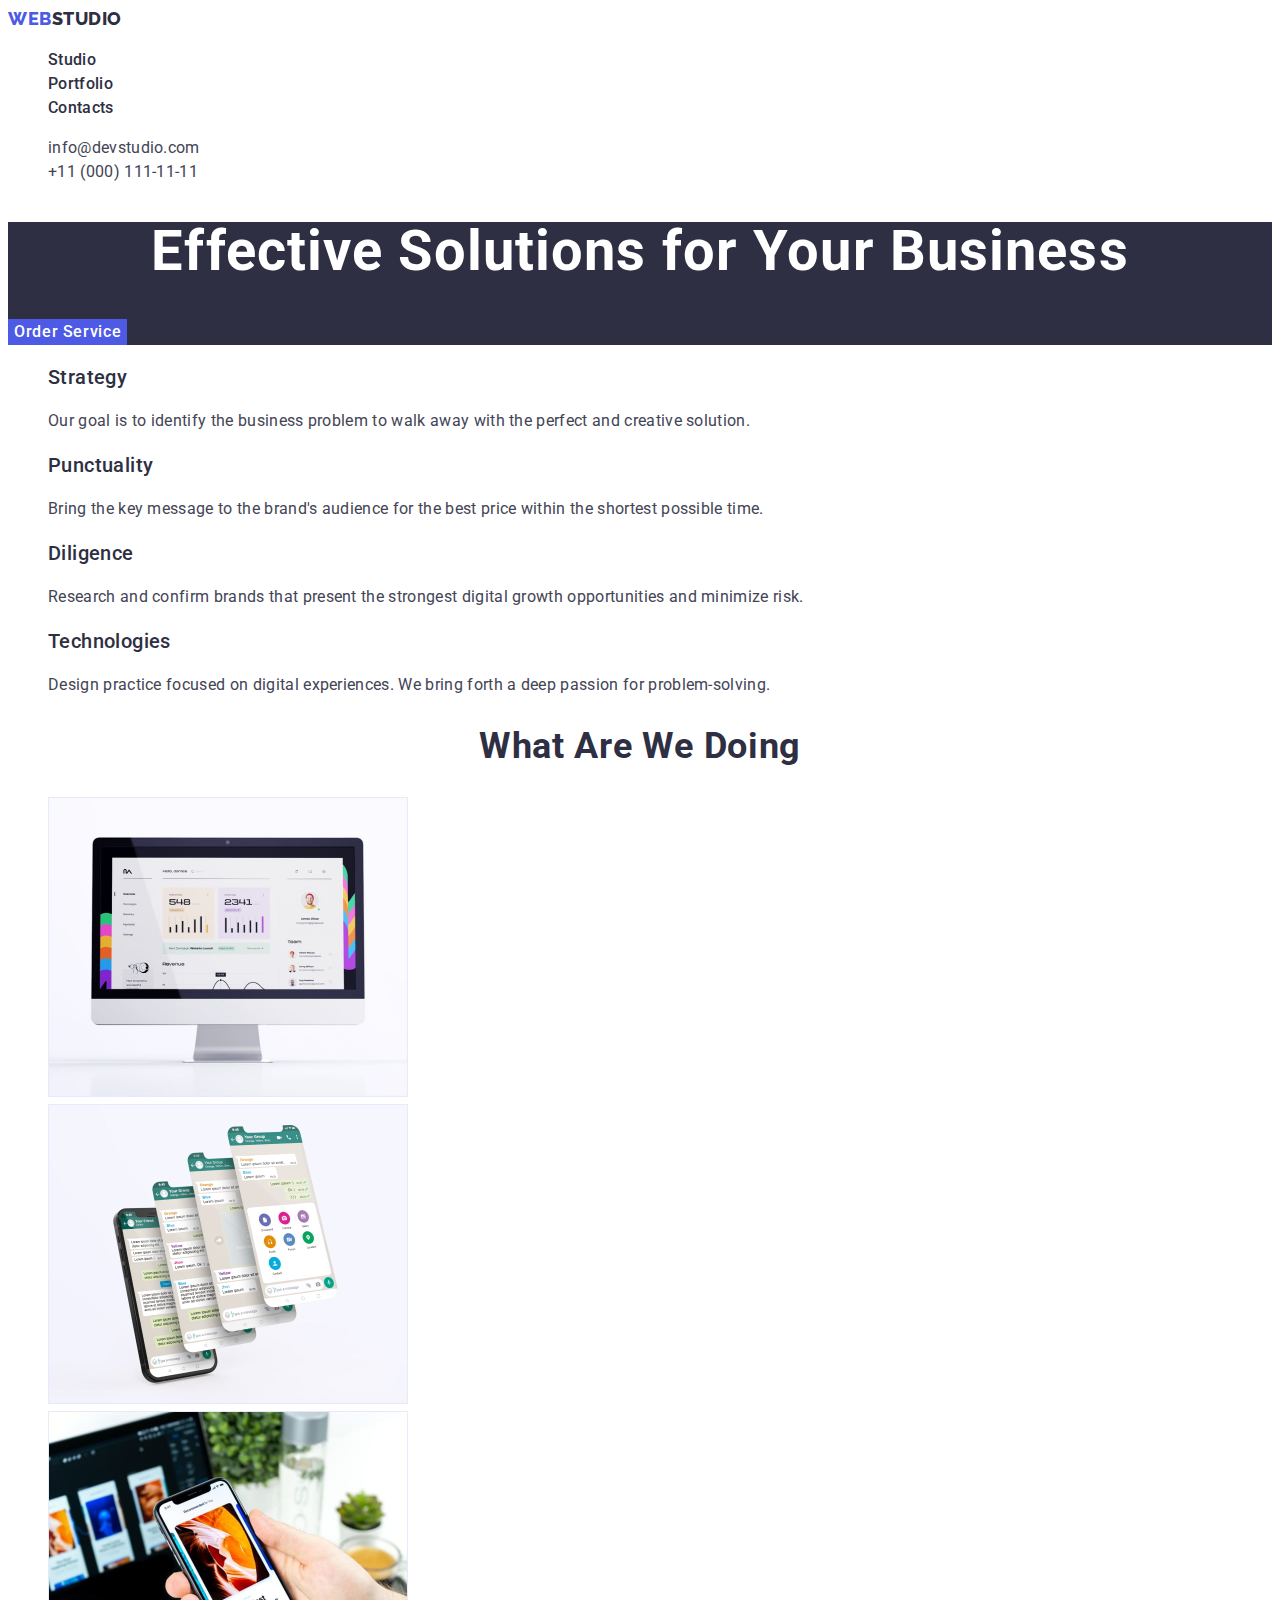
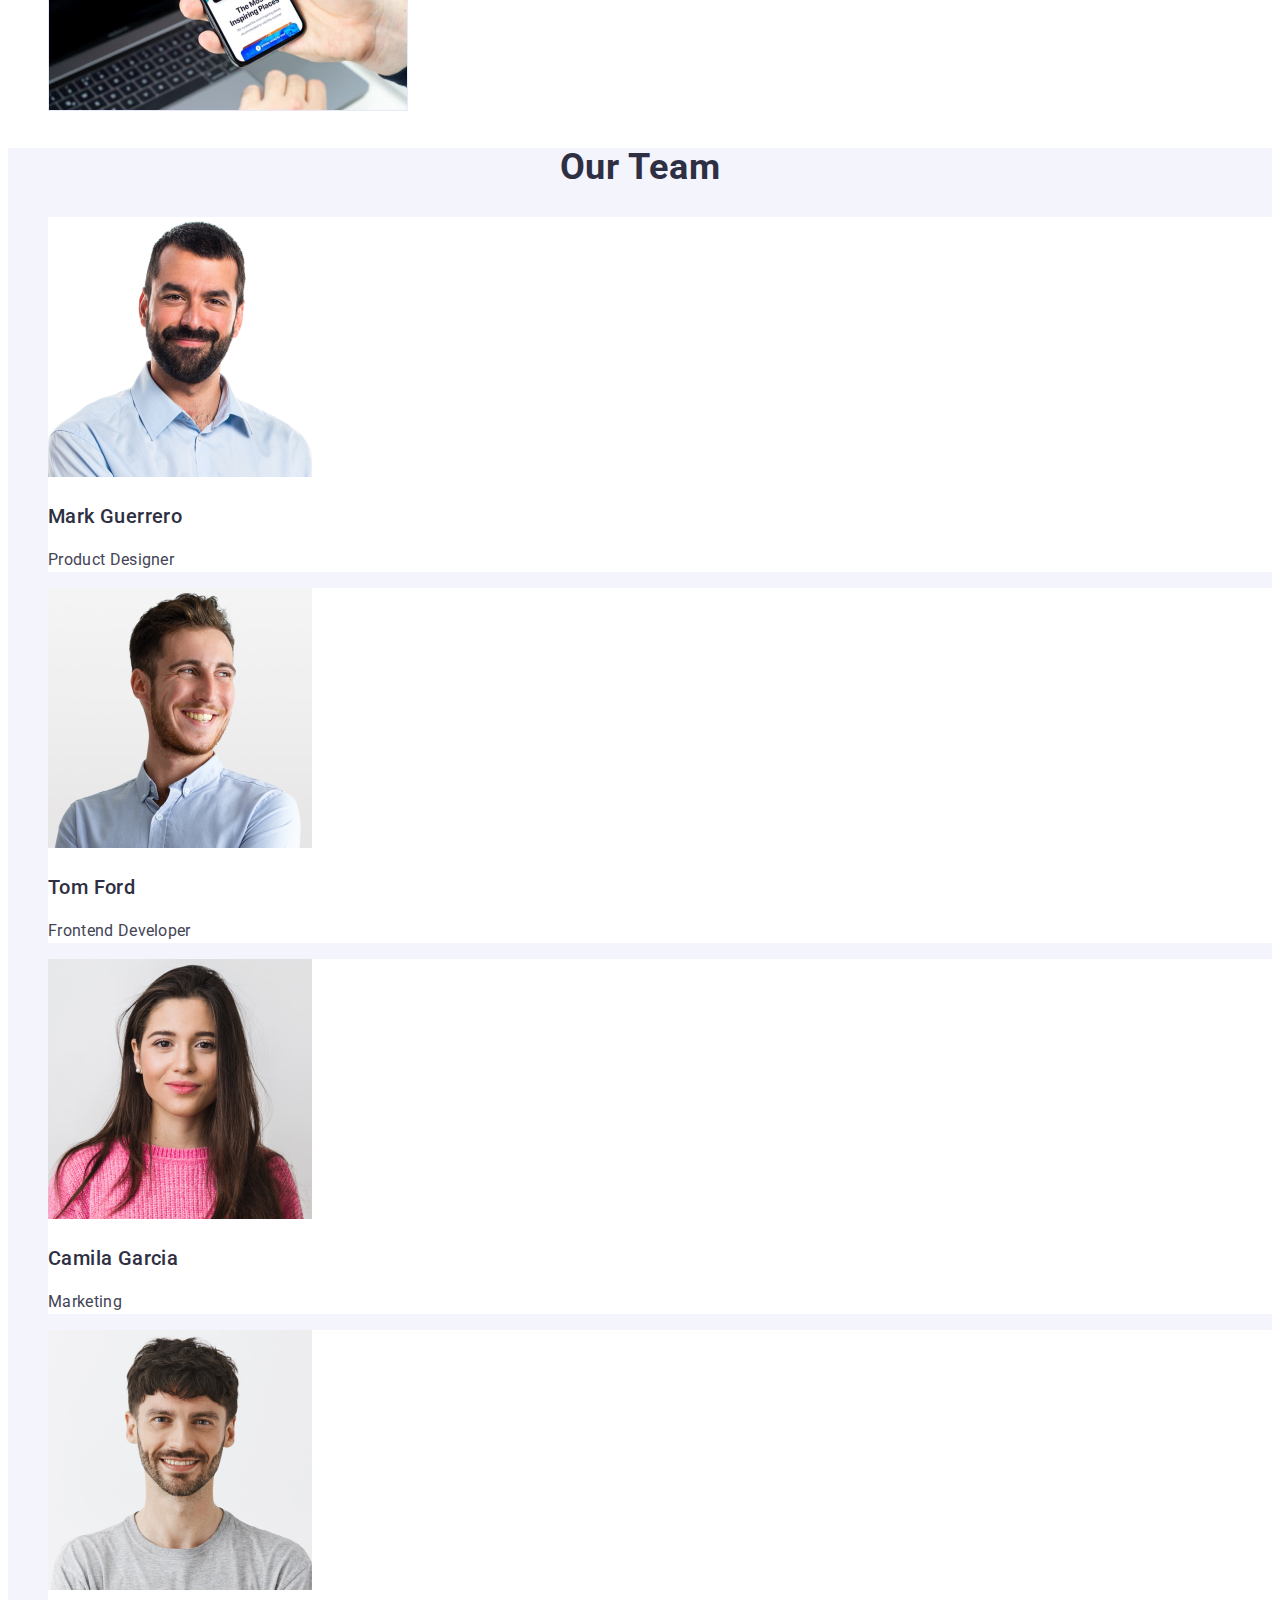
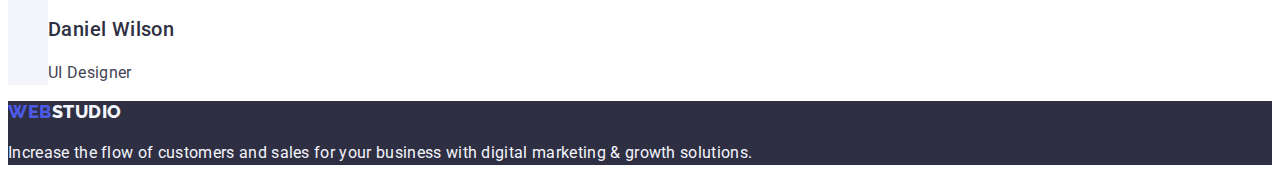
==== commit 705bdc34: "index  added classes and fixes some bugs" ====
--- a/index.html
+++ b/index.html
@@ -29,7 +29,7 @@
           <li class="menu-item"><a href="" class="menu-link link">Contacts</a></li>
         </ul>
       </nav>
-      <address>
+      <address class="page-address">
         <ul class="contact list">
           <li class="contact-item">
             <a href="mailto:info@devstudio.com" class="address-link link">info@devstudio.com</a>
@@ -53,28 +53,28 @@
         <ul class="list">
           <li>
             <h3 class="features-title">Strategy</h3>
-            <p>
+            <p class="features-text">
               Our goal is to identify the business problem to walk away with the perfect and
               creative solution.
             </p>
           </li>
           <li>
             <h3 class="features-title">Punctuality</h3>
-            <p>
+            <p class="features-text">
               Bring the key message to the brand's audience for the best price within the shortest
               possible time.
             </p>
           </li>
           <li>
             <h3 class="features-title">Diligence</h3>
-            <p>
+            <p class="features-text">
               Research and confirm brands that present the strongest digital growth opportunities
               and minimize risk.
             </p>
           </li>
           <li>
             <h3 class="features-title">Technologies</h3>
-            <p>
+            <p class="features-text">
               Design practice focused on digital experiences. We bring forth a deep passion for
               problem-solving.
             </p>
@@ -115,7 +115,7 @@
       <section class="section-team">
         <h2 class="section-title">Our Team</h2>
         <ul class="list">
-          <li>
+          <li class="team-item">
             <img
               src="./images/section-3/img-3.jpg"
               alt="Product Designer"
@@ -123,9 +123,9 @@
               height="260"
             />
             <h3 class="team-title">Mark Guerrero</h3>
-            <p>Product Designer</p>
+            <p class="team-text">Product Designer</p>
           </li>
-          <li>
+          <li class="team-item">
             <img
               src="./images/section-3/img-2.jpg"
               alt="Frontend Developer"
@@ -133,17 +133,17 @@
               height="260"
             />
             <h3 class="team-title">Tom Ford</h3>
-            <p>Frontend Developer</p>
+            <p class="team-text">Frontend Developer</p>
           </li>
-          <li>
+          <li class="team-item">
             <img src="./images/section-3/img-1.jpg" alt="Marketing" width="264" height="260" />
             <h3 class="team-title">Camila Garcia</h3>
-            <p>Marketing</p>
+            <p class="team-text">Marketing</p>
           </li>
-          <li>
+          <li class="team-item">
             <img src="./images/section-3/img.jpg" alt="UI Designer" width="264" height="260" />
             <h3 class="team-title">Daniel Wilson</h3>
-            <p>UI Designer</p>
+            <p class="team-text">UI Designer</p>
           </li>
         </ul>
       </section>
--- a/css/styles.css
+++ b/css/styles.css
@@ -78,6 +78,8 @@
 /* ================ COMPONENTS ================ */
 
 .section-title {
+  text-align: center;
+
   font-size: 36px;
   font-weight: 700;
   line-height: 1.11;
@@ -122,9 +124,12 @@
   color: var(--primary-brand);
 }
 
+.page-address {
+  font-style: normal;
+}
+
 .address-link {
   font-size: 16px;
-  font-style: normal;
   font-weight: 400;
   line-height: 1.5;
   letter-spacing: 0.32px;
@@ -151,6 +156,7 @@
 }
 
 .page-hero-title {
+  text-align: center;
   font-size: 56px;
   font-weight: 700;
   line-height: 1.07;
@@ -170,7 +176,8 @@
   background-color: var(--primary-brand);
 }
 
-.page-hero-btn:hover {
+.page-hero-btn:hover,
+.page-hero-btn:focus {
   background-color: var(--pressed-state);
 }
 
@@ -199,6 +206,10 @@
   background-color: var(--light);
 }
 
+.team-item {
+  background-color: var(--white-background);
+}
+
 .team-title {
   font-size: 20px;
   font-weight: 500;
@@ -207,11 +218,9 @@
 
   color: var(--dark);
 }
-.command-text {
-  font-weight: 400;
-  font-size: 16px;
-  line-height: 1.19;
-  text-align: center;
+
+.team-text {
+  font-size: 16px;
 }
 
 /* ================ /Our Team ================ */
